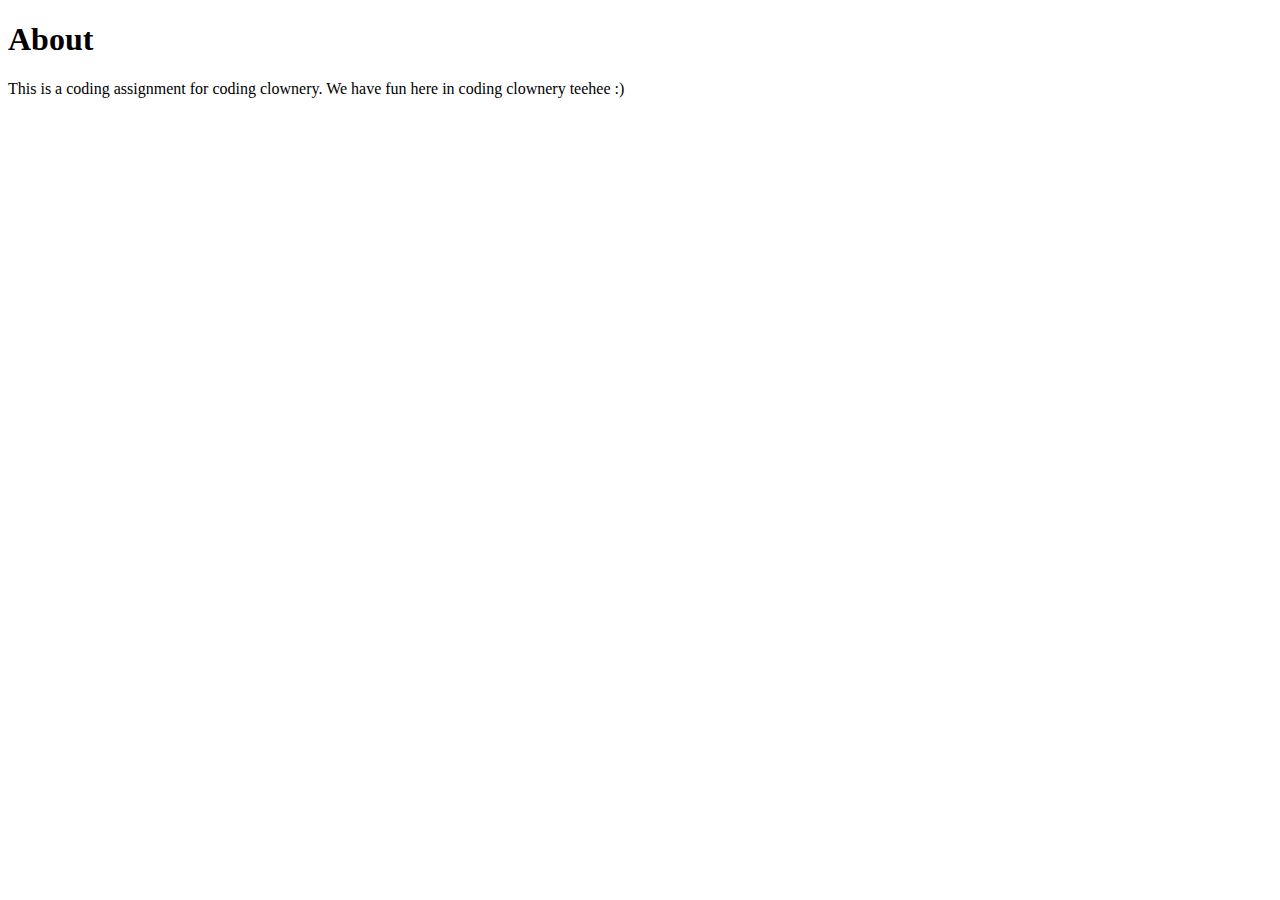
==== wk-01/about/index.html @ 9ee4ccbc "add basic html page structure; add content in text elements" ====
<!DOCTYPE html>
<html lang="en">
<!--metadata-->
  <head>
    <title>About</title>
    <meta charset="utf-8" />
  </head>
<!--content-->
  <body>
    <header>
      <h1>About</h1>
    </header>
    <section>
      <p>This is a coding assignment for coding clownery. We have fun here in coding
clownery teehee :)</p>
    </section>
  </body>
</html>
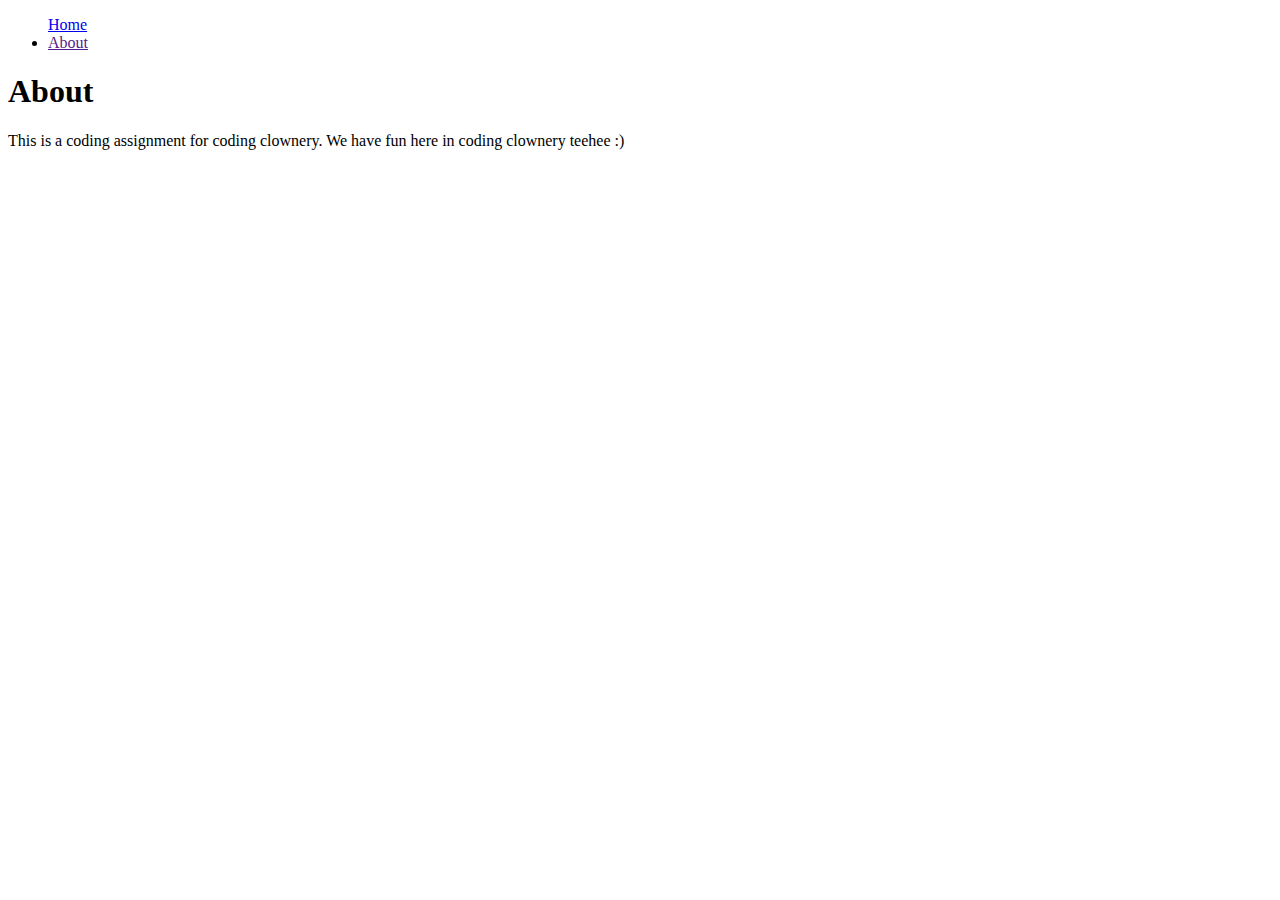
==== commit 97e38cbf: "add link to homepage from about section; add link to homepage from the home section" ====
--- a/wk-01/about/index.html
+++ b/wk-01/about/index.html
@@ -6,6 +6,13 @@
     <meta charset="utf-8" />
   </head>
 <!--content-->
+<!--navigation section-->
+<nav>
+  <ul
+    <li><a href="../">Home</a></li>
+    <li><a href="">About</a></li>
+  </ul>
+</nav>
   <body>
     <header>
       <h1>About</h1>
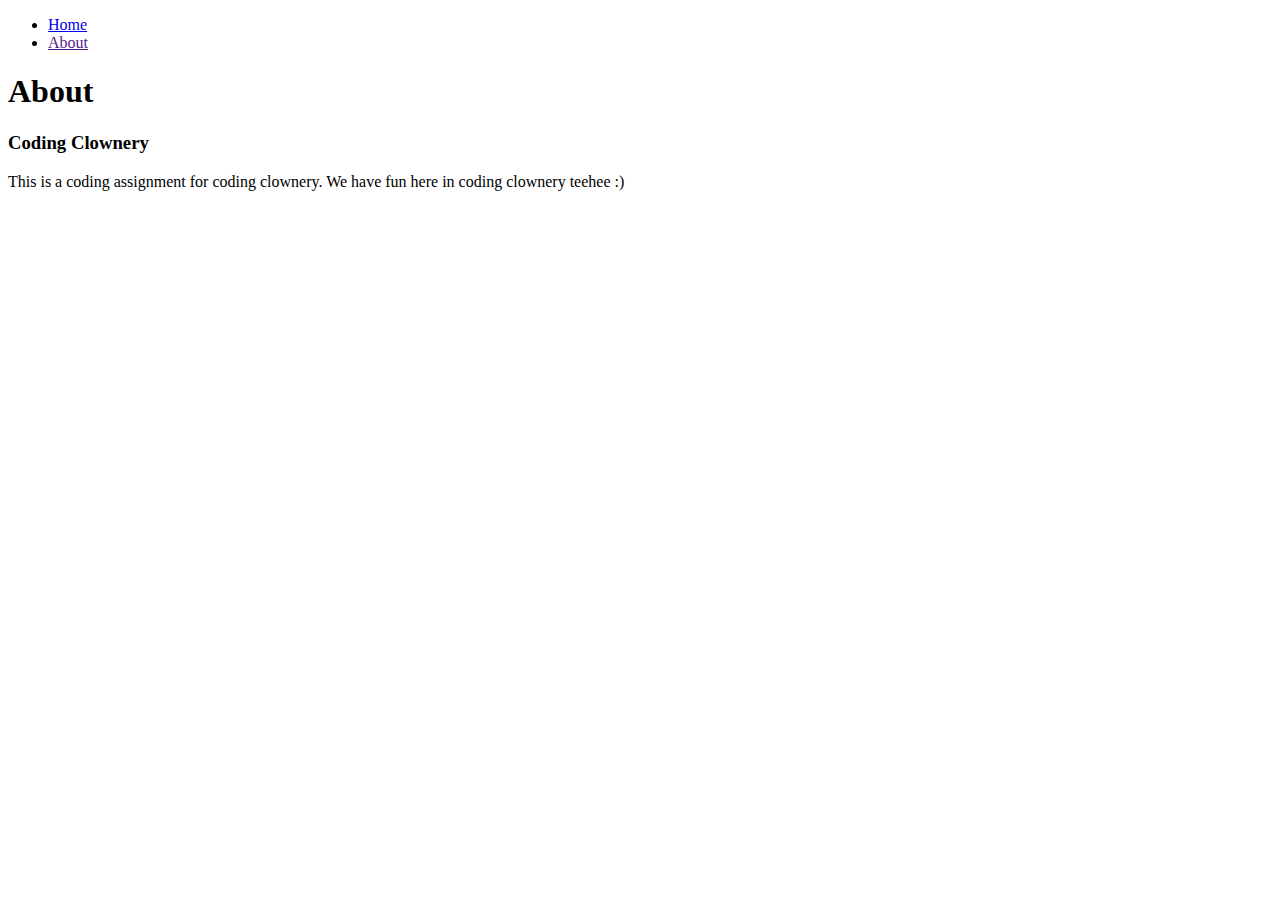
==== commit c8d9697f: "fixed errors in code" ====
--- a/wk-01/about/index.html
+++ b/wk-01/about/index.html
@@ -6,18 +6,19 @@
     <meta charset="utf-8" />
   </head>
 <!--content-->
+<body>
 <!--navigation section-->
-<nav>
-  <ul
-    <li><a href="../">Home</a></li>
-    <li><a href="">About</a></li>
-  </ul>
-</nav>
-  <body>
+  <nav>
+    <ul>
+      <li><a href="../">Home</a></li>
+      <li><a href="">About</a></li>
+    </ul>
+  </nav>
     <header>
       <h1>About</h1>
     </header>
     <section>
+      <h3>Coding Clownery</h3>
       <p>This is a coding assignment for coding clownery. We have fun here in coding
 clownery teehee :)</p>
     </section>
